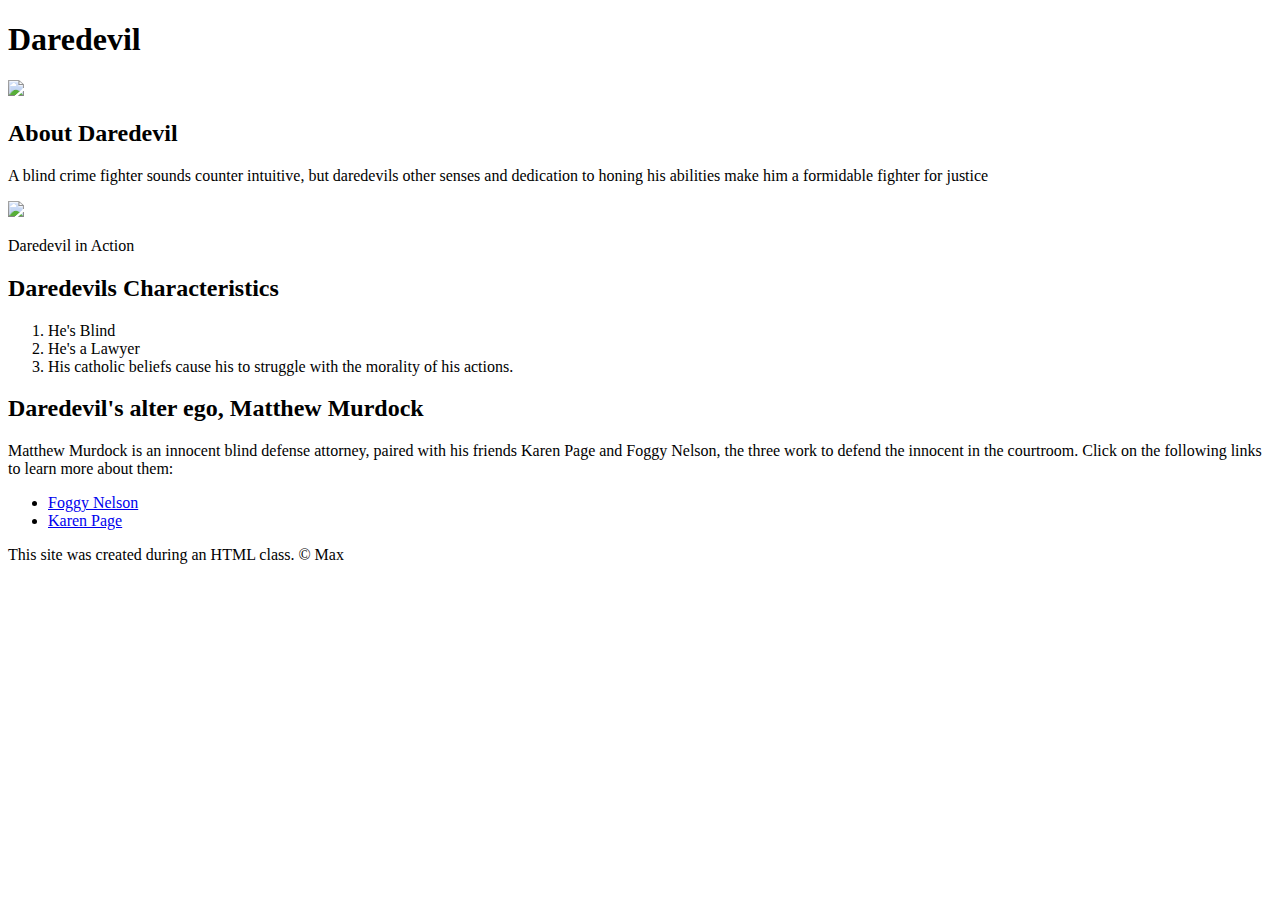
==== index.html @ 5797080b "Built initial Cartoon Website" ====
<!DOCTYPE html>
<html>
<head>
	<title>Daredevil</title>
	<link rel="icon" href="https://film-book.com/wp-content/uploads/2016/03/charlie-cox-daredevil-season-two-poster-600x350.jpg">
</head>
<body>
    <!-- header element -->
    <header>
    	<h1>Daredevil</h1>
    	<img src="https://tse4.mm.bing.net/th?id=OIP.Rmiwj9YpdWGUR9yeAQvURAAAAA&pid=Api&P=0&w=300&h=300">
        
    </header>

    <!-- main element -->
    <main>
    	<h2>About Daredevil</h2>
    	<p>A blind crime fighter sounds counter intuitive, but daredevils other senses and dedication to honing his abilities make him a formidable fighter for justice</p>
    	<img src="https://film-book.com/wp-content/uploads/2016/03/charlie-cox-daredevil-season-two-poster-600x350.jpg">
    	<p>Daredevil in Action</p>
    	<h2>Daredevils Characteristics</h2>
    	<ol>
    		<li>He's Blind</li>
    		<li>He's a Lawyer</li>
    		<li>His catholic beliefs cause his to struggle with the morality of his actions. </li>
        </ol>
       
        <!-- Matthew Murdock-->
        <h2>Daredevil's alter ego, Matthew Murdock</h2>
        <p>Matthew Murdock is an innocent blind defense attorney, paired with his friends Karen Page and Foggy Nelson, the three work to defend the innocent in the courtroom. Click on the following links to learn more about them:</p>
        <UL>
        	<li><a target="_blank" href="https://en.wikipedia.org/wiki/Foggy_Nelson">Foggy Nelson</a></li>
        	<li><a target="_blank" href="https://en.wikipedia.org/wiki/Karen_Page">Karen Page</a></li>
        </UL>
    </main>

<!--Footer element -->
<footer>
	<P>This site was created during an HTML class. &copy; Max</P>
</footer>
</body>
</html>
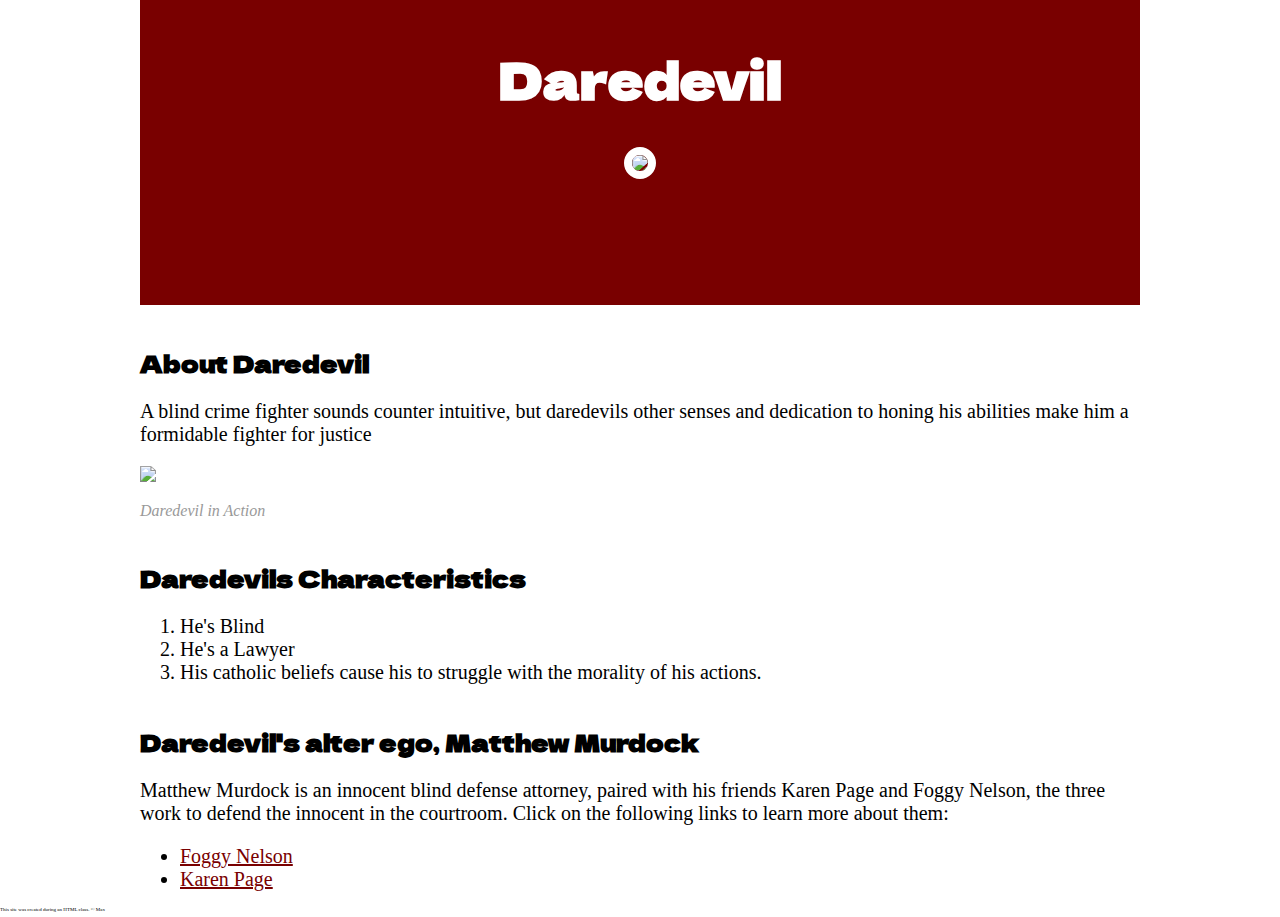
==== commit f0e7805b: "Added design and formatting elements" ====
--- a/index.html
+++ b/index.html
@@ -3,12 +3,16 @@
 <head>
 	<title>Daredevil</title>
 	<link rel="icon" href="https://film-book.com/wp-content/uploads/2016/03/charlie-cox-daredevil-season-two-poster-600x350.jpg">
+	<link rel="stylesheet" type="text/css" href="CSS/Hero.CSS">
+    <link rel="preconnect" href="https://fonts.gstatic.com">
+<link href="https://fonts.googleapis.com/css2?family=Dela+Gothic+One&display=swap" rel="stylesheet">
 </head>
 <body>
     <!-- header element -->
     <header>
     	<h1>Daredevil</h1>
-    	<img src="https://tse4.mm.bing.net/th?id=OIP.Rmiwj9YpdWGUR9yeAQvURAAAAA&pid=Api&P=0&w=300&h=300">
+    	
+    	<h2><img src="https://tse4.mm.bing.net/th?id=OIP.Rmiwj9YpdWGUR9yeAQvURAAAAA&pid=Api&P=0&w=300&h=300"></h2>
         
     </header>
 
@@ -17,7 +21,7 @@
     	<h2>About Daredevil</h2>
     	<p>A blind crime fighter sounds counter intuitive, but daredevils other senses and dedication to honing his abilities make him a formidable fighter for justice</p>
     	<img src="https://film-book.com/wp-content/uploads/2016/03/charlie-cox-daredevil-season-two-poster-600x350.jpg">
-    	<p>Daredevil in Action</p>
+    	<p class="caption">Daredevil in Action</p>
     	<h2>Daredevils Characteristics</h2>
     	<ol>
     		<li>He's Blind</li>
--- a/CSS/Hero.CSS
+++ b/CSS/Hero.CSS
@@ -0,0 +1,63 @@
+/* DONT FORGET PX AND # */
+body{
+	margin: 0;
+}
+header{
+	margin: 0 auto;
+	max-width: 1000px;
+	background-color: 
+	#790000;
+	text-align: center;
+	padding-top: 8px;
+	padding-bottom: 100px;
+	max-height: 300px
+}
+
+header h1{
+	text-align: center;
+	font-family: 'Dela Gothic One', cursive;
+	font-size: 50px;
+	color: White;
+
+}
+
+header h2 img{
+	border-radius: 150px;
+	width:200px;
+	border: 8px solid white;
+}
+	
+main{
+	max-width: 1000px;
+	margin: 0 auto;
+	padding: 0 20px
+}
+main img{
+	max-width: 100%;
+}
+main h2{
+	font-family: 'Dela Gothic One', cursive;
+	margin: 40px 0 20px 
+
+}
+p{
+	font-size: 20px;
+}
+li{
+	font-size: 20px;
+}
+a{
+	color:#790000;
+}
+a:hover{
+	color:white;
+	background-color: #790000;
+}
+p.caption{
+	color: #999999;
+	font-size: 16px;
+	font-style: italic;
+}
+footer p{
+	font-size: 5px;
+}